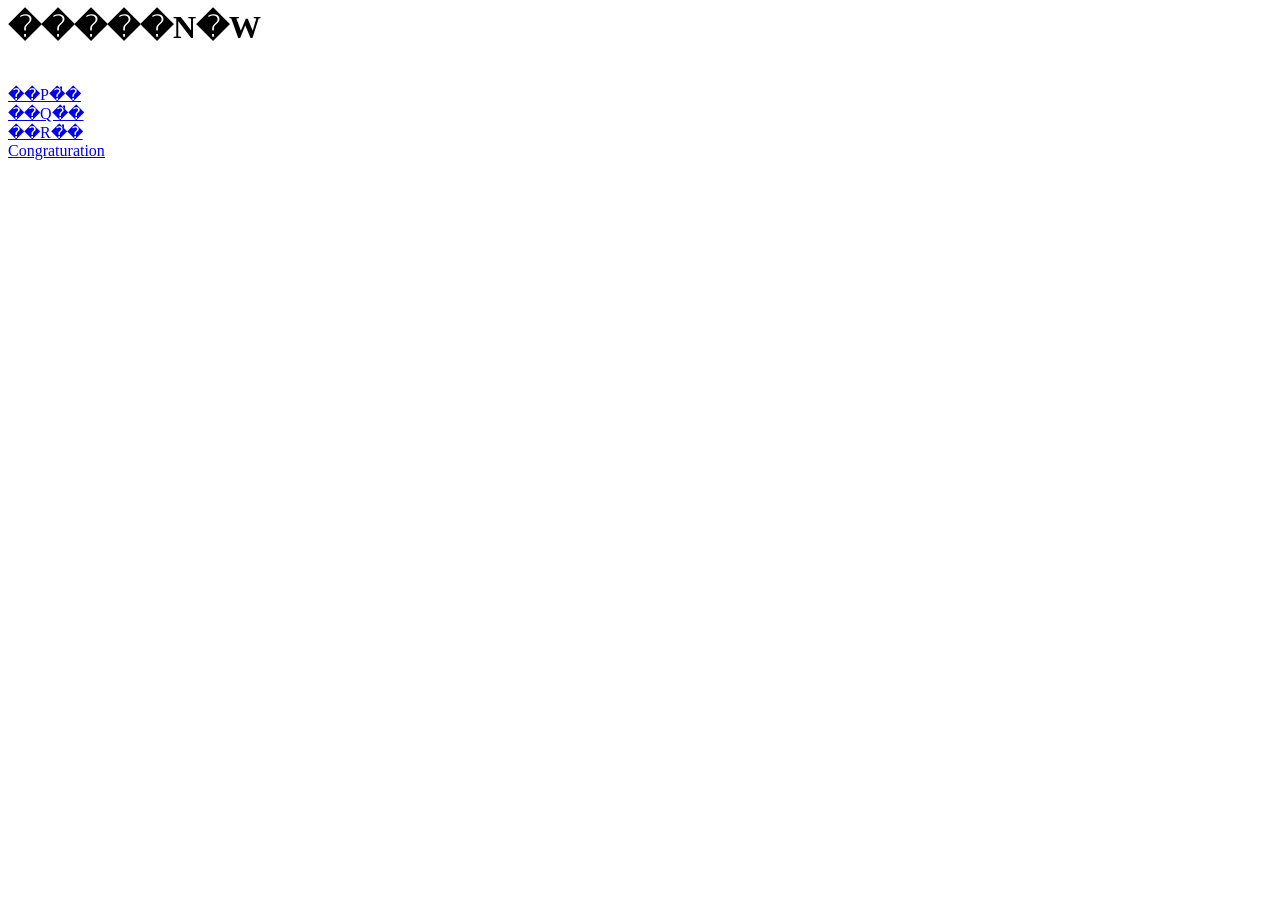
==== index.html @ eb4294cf "initial commit. 2025/11/15 データの最初の格納" ====
<html lang="ja">
  <head>
    <meta charset="utf-8">
    <title>�䃊���N�W</title>
  </head>
  <body>
<h1 class="title">�����N�W</h1><br>
<a href="nazo1.html">��P�̓�</a><br>
<a href="nazo2.html">��Q�̓�</a><br>
<a href="nazo3.html">��R�̓�</a><br>
<a href="nazo4.html">Congraturation</a><br>
  </body>
</html>
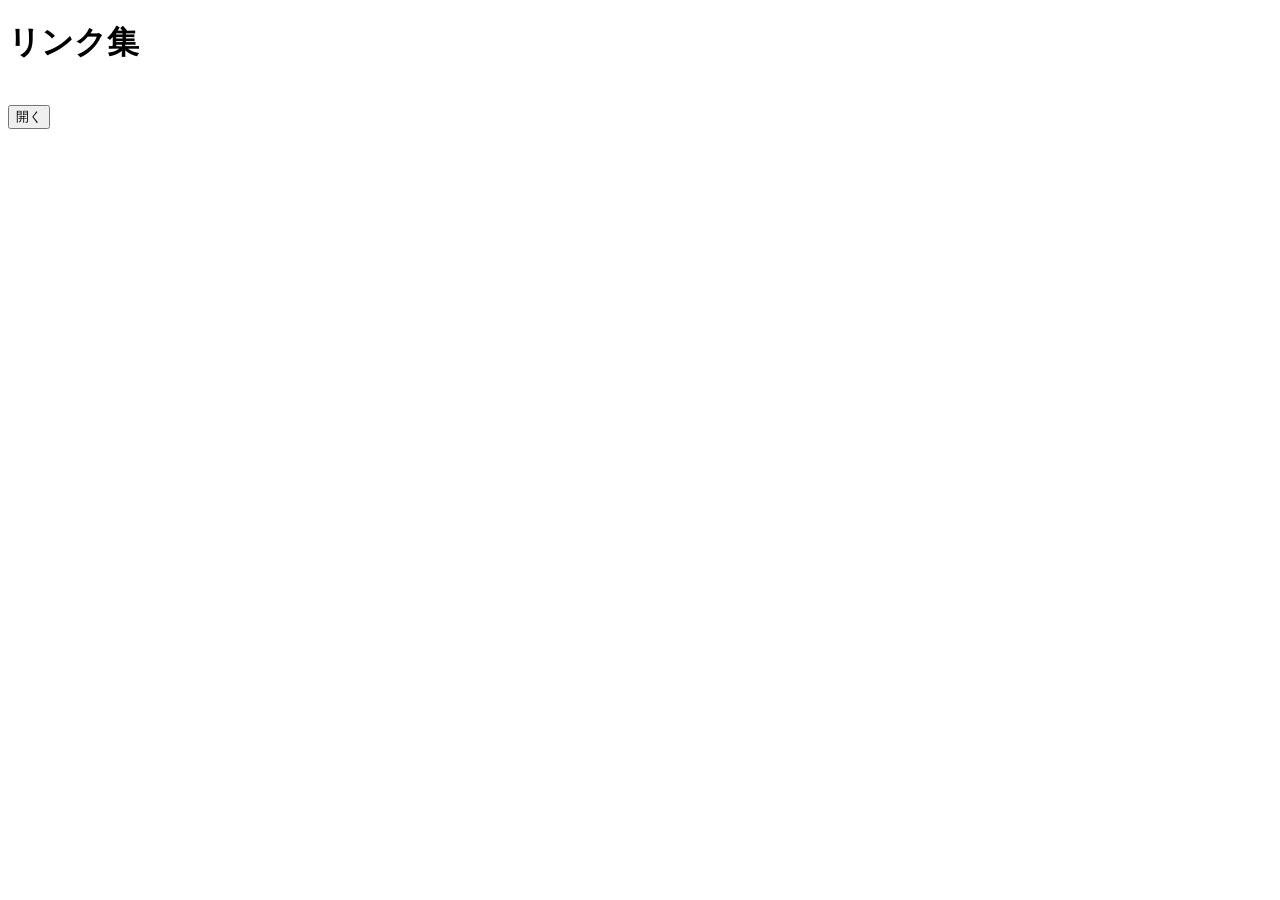
==== commit dafe5a12: "fixed index's garbled text. 2025/11/15 index.html ・エンコード方法を変更し、文字化けを修正しました。 ・他のリンクの表示にパスワード入力を必須とし" ====
--- a/index.html
+++ b/index.html
@@ -1,13 +1,43 @@
+﻿<!DOCTYPE html>
 <html lang="ja">
   <head>
     <meta charset="utf-8">
-    <title>�䃊���N�W</title>
+    <title>謎リンク集</title>
+    <style>
+      #links {
+        display: none; /* 初期は非表示 */
+      }
+    </style>
+
+    <script>
+      function unlock() {
+        const input = prompt("パスワードを入力してください！");
+        
+        // ★ パスワード設定（好きに変えてOK）
+        const correctPassword = "secret";
+
+        if (input === correctPassword) {
+          document.getElementById("links").style.display = "block";
+          alert("解除成功！リンクが表示されました！");
+        } else {
+          alert("パスワードが違います！");
+        }
+      }
+    </script>
   </head>
+
   <body>
-<h1 class="title">�����N�W</h1><br>
-<a href="nazo1.html">��P�̓�</a><br>
-<a href="nazo2.html">��Q�̓�</a><br>
-<a href="nazo3.html">��R�̓�</a><br>
-<a href="nazo4.html">Congraturation</a><br>
+    <h1 class="title">リンク集</h1><br>
+
+    <!-- ▼ パスワード解除ボタン -->
+    <button onclick="unlock()">開く</button>
+
+    <!-- ▼ パスワード解除後に表示される領域 -->
+    <div id="links">
+      <a href="nazo1.html">第１の謎</a><br>
+      <a href="nazo2.html">第２の謎</a><br>
+      <a href="nazo3.html">第３の謎</a><br>
+      <a href="nazo4.html">Congraturation</a><br>
+    </div>
   </body>
-</html>+</html>
